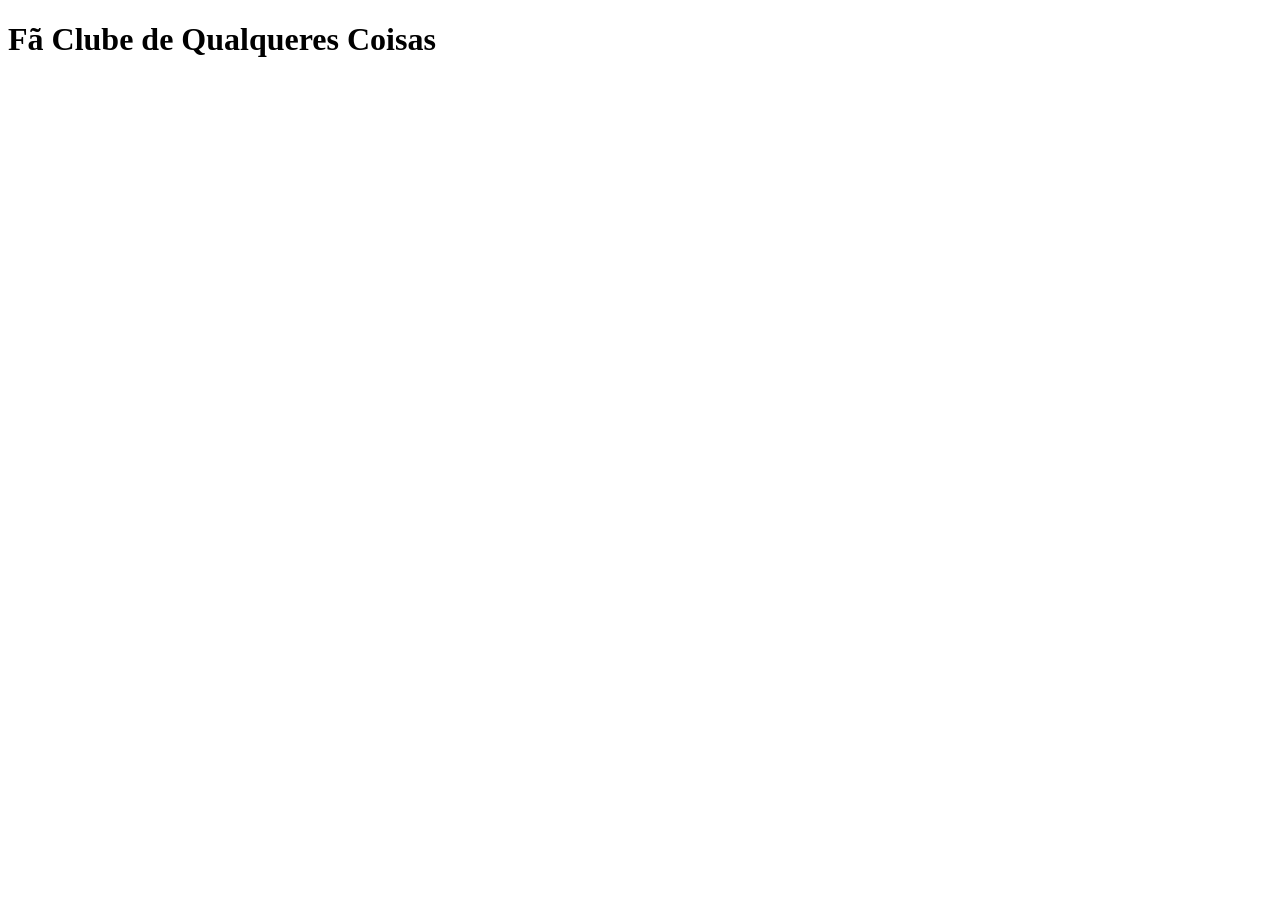
==== FaClube/conteudo.html @ 8dd5e1e0 "Iniciado OT7 - fa clube, feitoprimeira etapa da pagina, HomePage, e iniciado a pagina Conteudo" ====
<!DOCTYPE html>
<html lang="pt-br">
<head>
    <meta charset="UTF-8">
    <meta name="viewport" content="width=device-width, initial-scale=1.0">
    <title>Conteudo</title>
</head>
<body>
    <header id="topconteudo"><h1>Fã Clube de Qualqueres Coisas</h1></header>




</body>
</html>
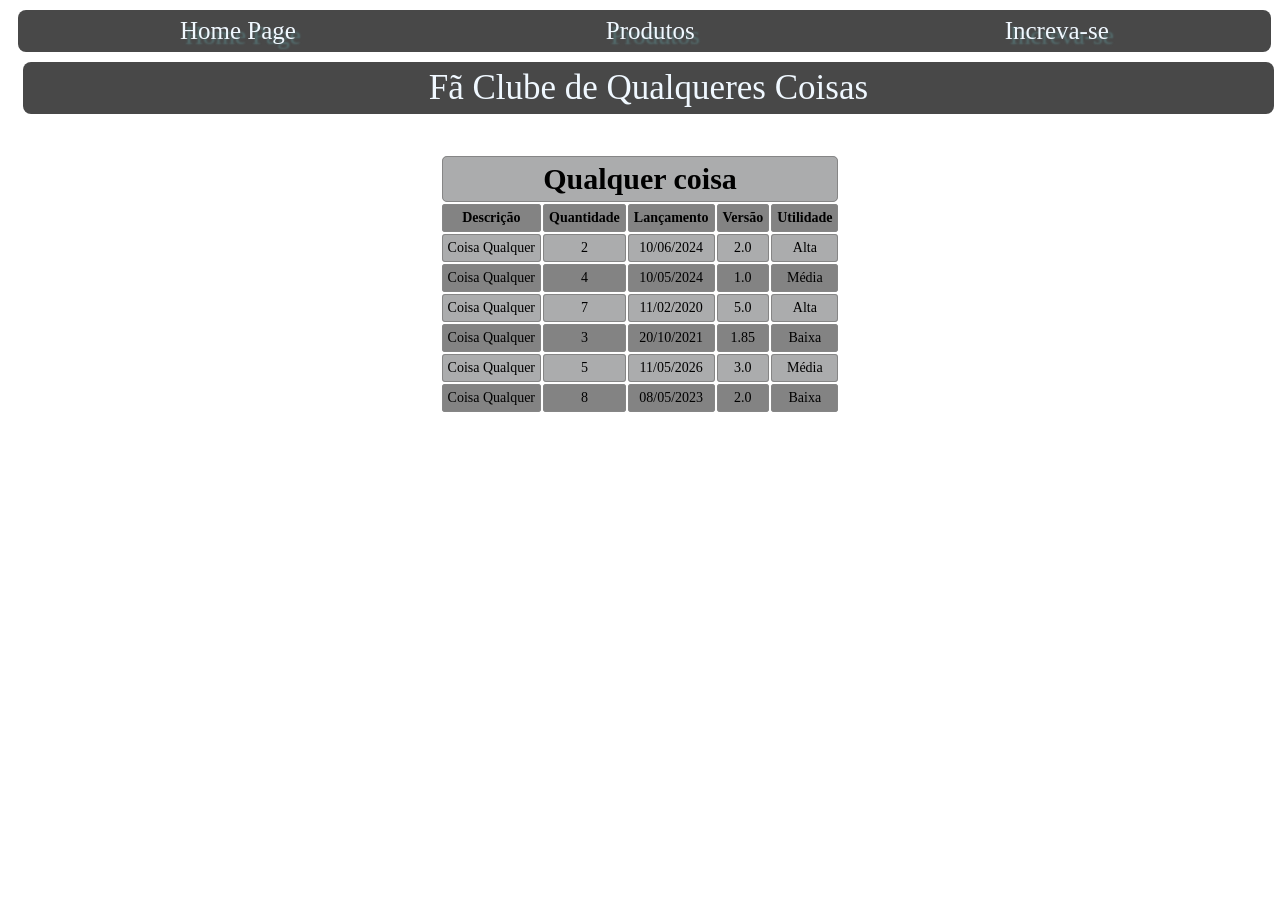
==== commit fd3b2cf8: "Terminado OT7" ====
--- a/FaClube/conteudo.html
+++ b/FaClube/conteudo.html
@@ -1,15 +1,83 @@
 <!DOCTYPE html>
 <html lang="pt-br">
+
 <head>
     <meta charset="UTF-8">
     <meta name="viewport" content="width=device-width, initial-scale=1.0">
     <title>Conteudo</title>
+    <link rel="stylesheet" href="styles.css">
 </head>
+
 <body>
-    <header id="topconteudo"><h1>Fã Clube de Qualqueres Coisas</h1></header>
+    <header>
+        <div class="topnav">
+            <a href="exercicio.html">Home Page</a>
+            <a href="conteudo.html">Produtos</a>
+            <a href="inscreva-se.html">Increva-se</a>
+        </div>
+        <header id="topconteudo"><a>Fã Clube de Qualqueres Coisas</a></header>
+    </header>
 
 
-
+    <table class="tabelaProdutos">
+        <thead>
+            <tr>
+                <th colspan="5" class="tituloTabela"> Qualquer coisa</th>
+            </tr>
+            <tr>
+                <th>Descrição</th>
+                <th>Quantidade</th>
+                <th>Lançamento</th>
+                <th>Versão</th>
+                <th>Utilidade</th>
+            </tr>
+        </thead>
+        <tbody class="infos">
+            <tr>
+                <td>Coisa Qualquer</td>
+                <td>2</td>
+                <td>10/06/2024</td>
+                <td>2.0</td>
+                <td>Alta</td>
+            </tr>
+            <tr>
+                <td>Coisa Qualquer</td>
+                <td>4</td>
+                <td>10/05/2024</td>
+                <td>1.0</td>
+                <td>Média</td>
+            </tr>
+            <tr>
+                <td>Coisa Qualquer</td>
+                <td>7</td>
+                <td>11/02/2020</td>
+                <td>5.0</td>
+                <td>Alta</td>
+            </tr>
+            <tr>
+                <td>Coisa Qualquer</td>
+                <td>3</td>
+                <td>20/10/2021</td>
+                <td>1.85</td>
+                <td>Baixa</td>
+            </tr>
+            <tr>
+                <td>Coisa Qualquer</td>
+                <td>5</td>
+                <td>11/05/2026</td>
+                <td>3.0</td>
+                <td>Média</td>
+            </tr>
+            <tr>
+                <td>Coisa Qualquer</td>
+                <td>8</td>
+                <td>08/05/2023</td>
+                <td>2.0</td>
+                <td>Baixa</td>
+            </tr>
+        </tbody>
+    </table>
 
 </body>
+
 </html>
--- a/FaClube/styles.css
+++ b/FaClube/styles.css
@@ -0,0 +1,218 @@
+.topnav {
+    width: 98%;
+    border-radius: 8px;
+    background-color: rgba(3, 3, 3, 0.726);
+    display: flex;
+    justify-content: space-around;
+    padding: 7px;
+    margin: 10px;
+}
+
+.card {
+    text-align: center;
+    width: 100px;
+    background-color: rgb(235, 235, 235);
+    border-radius: 10px;
+    margin: 10px;
+    box-shadow: 5px 10px 18px #888888;
+    overflow: hidden;
+}
+
+#topconteudo {
+    margin-left: 15px;
+    text-align: center;
+    padding: 6px;
+    font-size: 35px;
+    width: 98%;
+    color: aliceblue;
+    border-radius: 8px;
+    background-color: rgba(3, 3, 3, 0.726);
+}
+
+p.titulo {
+    margin-top: 10px;
+    font-size: 13px;
+    font-family: 'Times New Roman';
+    font-weight: bold;
+    margin-bottom: 7px;
+}
+
+#intro {
+    font-size: 16px;
+}
+
+p {
+    font-size: 10px;
+    font-family: 'Times New Roman';
+    margin: 3px;
+}
+
+button {
+    font-weight: bold;
+    cursor: pointer;
+    font-size: 10px;
+    border: none;
+    background: none;
+}
+
+.container {
+    display: flex;
+    border-radius: 10px;
+    justify-content: center;
+    flex-wrap: wrap;
+}
+
+section {
+    justify-content: baseline;
+    border-radius: 8px;
+    width: 70%;
+    margin: 30px;
+    flex-wrap: wrap;
+}
+
+h1 {
+    text-align: left;
+    color: rgba(34, 33, 33, 0.877);
+}
+
+.faleconosco {
+    margin-top: 25px;
+}
+
+#nome,
+#fone,
+#email {}
+
+input {
+    margin-left: 15px;
+    text-align: center;
+}
+
+a:link {
+    font-size: 25px;
+    color: aliceblue;
+    text-decoration: none;
+    text-shadow: 5px 5px 2px rgba(98, 153, 155, 0.493);
+}
+
+a:visited {
+    text-decoration: none;
+    color: rgb(90, 178, 255);
+    text-shadow: 10px 10px rgba(86, 205, 209, 0.993);
+}
+
+/*------------- Imagens ---------------*/
+.card .imgtest {
+    width: 98%;
+    height: 45%;
+    border-radius: 10px;
+}
+
+/*------------ Tabela ------------------*/
+.tabelaProdutos {
+    margin: 40px auto;
+    text-align: center;
+}
+
+.tituloTabela {
+    text-align: center;
+    font-size: 30px;
+    font-weight: bold;
+    color: rgb(0, 0, 0);
+    padding: 5px;
+    border-radius: 5px;
+}
+
+tr,
+td,
+th {
+    border: 1px solid #868686;
+    border-radius: 3px;
+    padding: 5px;
+
+}
+
+tr,
+td {
+    font-size: 14px;
+}
+
+tr:nth-child(even) {
+    background-color: #838383;
+}
+
+tr:nth-child(odd) {
+    background-color: #abacad;
+}
+
+/*------------- Inscreva-se -----------*/
+.input .titulo {
+    position: relative;
+    margin: 8px;
+}
+
+.input-single {
+    position: relative;
+    margin: 30px;
+}
+
+.input-single label {
+    position: absolute;
+    left: 0;
+    bottom: 5px;
+    transition: all 0.2s;
+}
+
+.input {
+    width: 100%;
+    padding: 5px;
+    font-size: 17px;
+    outline: 0;
+    border-style: none;
+    border-bottom-style: solid;
+    border-right-style: solid;
+}
+
+form .input-single .input:focus~label,
+form .input-single .input:valid~label {
+    transform: translateY(-24px);
+    font-size: 10px;
+    color: #2D5966;
+}
+
+.btn {
+    width: 100%;
+    text-align: center;
+    background-color: rgb(66, 173, 66);
+    color: white;
+    border-radius: 5px;
+}
+
+input[type=submit] {
+    padding: 10px 40px;
+    border: 0;
+    border-radius: 10px;
+}
+
+.form-container {
+    padding: 15px;
+}
+
+li {
+    padding: 2px;
+}
+
+form h3 {
+    padding-top: 20px;
+}
+
+#titulo_submissao-box {
+    width: 100%;
+    margin: 10px auto;
+}
+
+h3 {
+    text-align: left;
+    color: rgba(34, 33, 33, 0.877);
+    font-size: 20px;
+}
